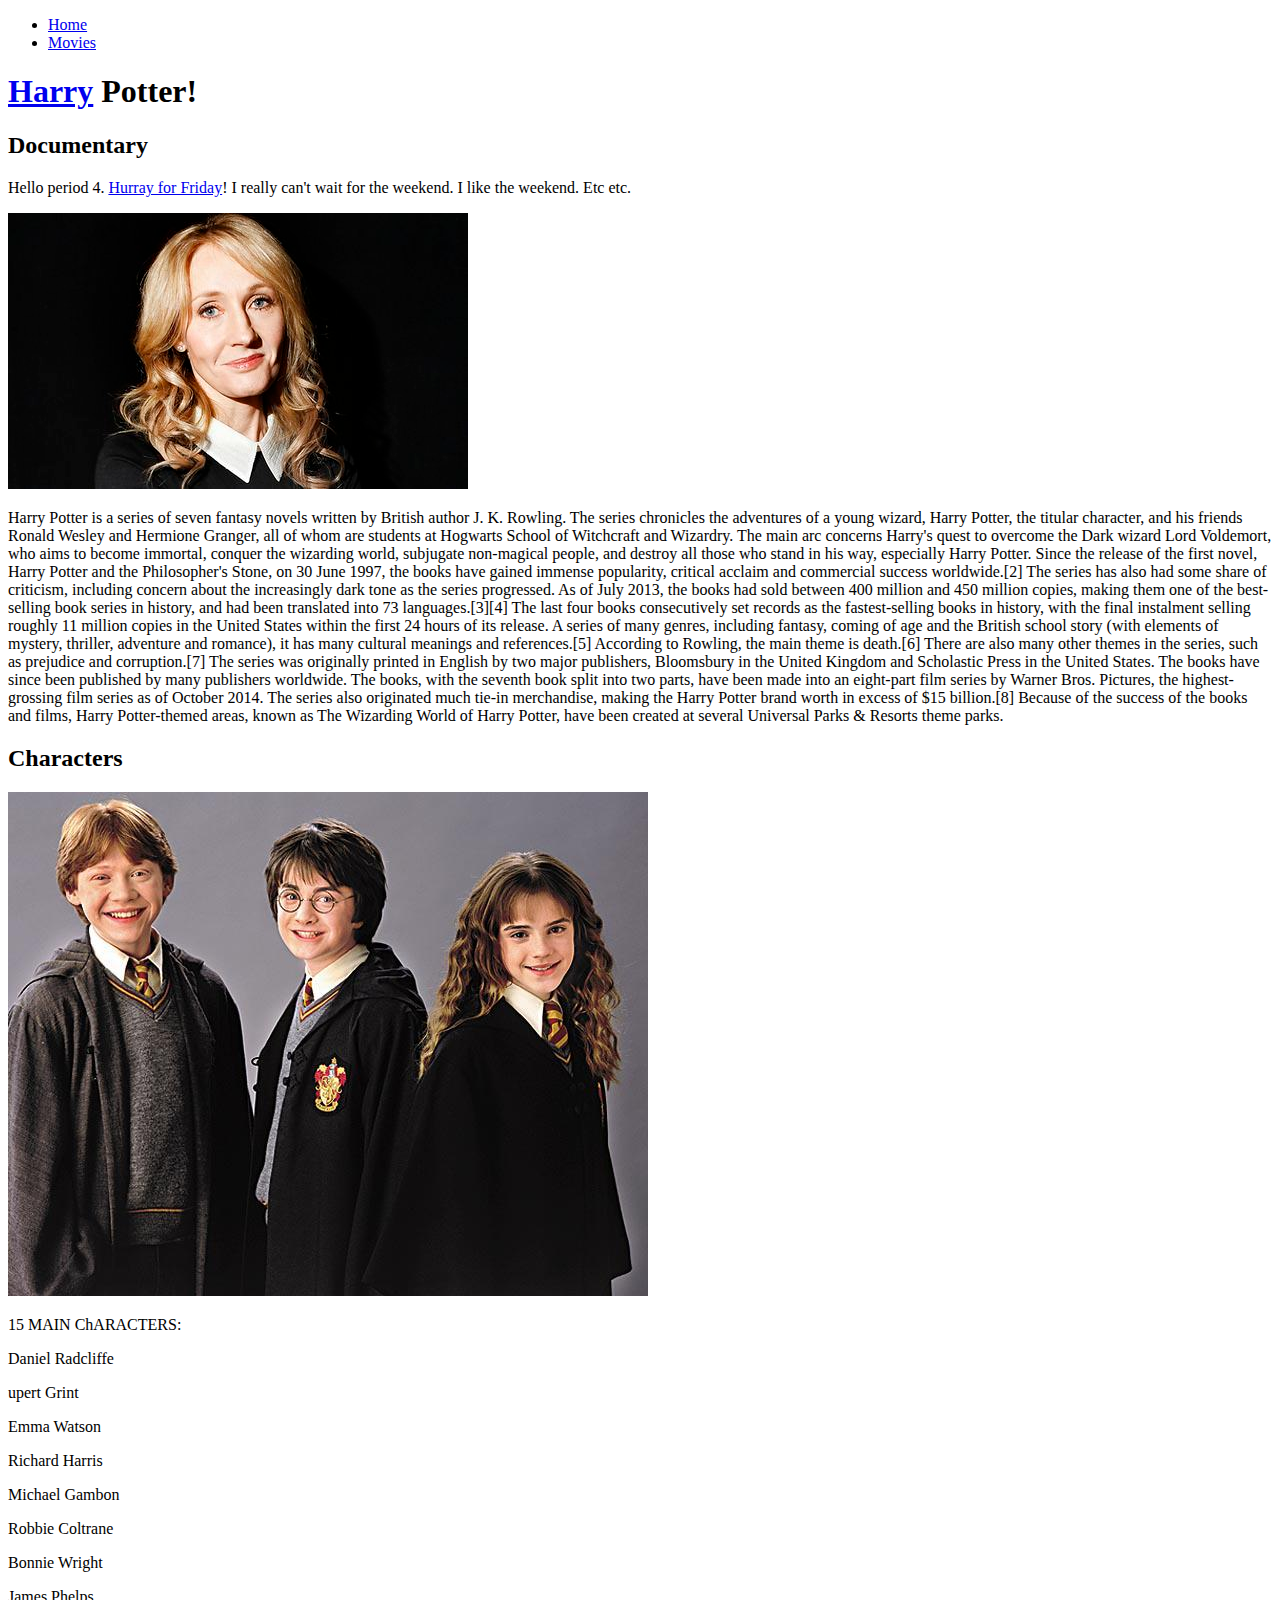
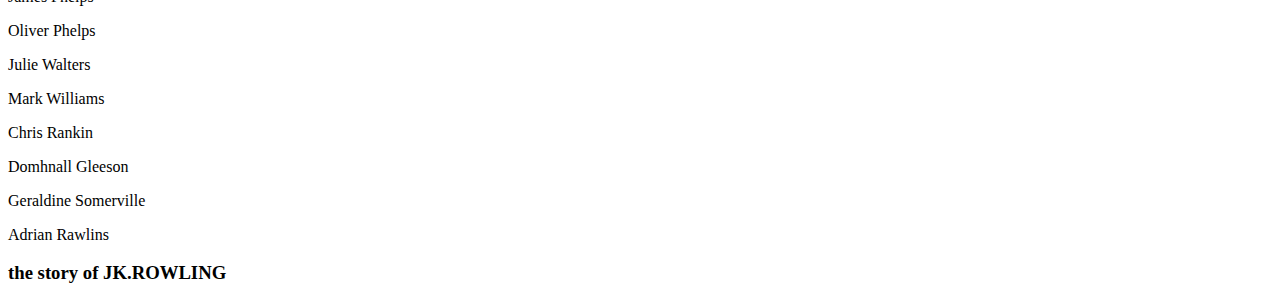
==== index.html @ eadf5263 "1" ====
<!DOCTYPE html>

<html>

<head>
	<title>Harry Potter!</title>
</head>

<body>
	<nav>
		<ul>
			<li><a href="index.html">Home</a></li>
			<li><a href="Movies.html">Movies</a></li>
		</ul>
	</nav>

	<h1><a href="https://www.youtube.com/watch?v=zCNHVMIYqiA">Harry</a> Potter!</h1>
	
	<h2>Documentary</h2>
	<p>Hello period 4. <a href="#reasons">Hurray for Friday</a>! I really can't wait for the weekend. I like the weekend. Etc etc.</p>
	
	<img src="JK-Rowling-009.jpg" alt="image of writer of harry potter.">
	
	<p>Harry Potter is a series of seven fantasy novels written by British author J. K. Rowling. The series chronicles the adventures of a young wizard, Harry Potter, the titular character, and his friends Ronald Wesley and Hermione Granger, all of whom are students at Hogwarts School of Witchcraft and Wizardry. The main arc concerns Harry's quest to overcome the Dark wizard Lord Voldemort, who aims to become immortal, conquer the wizarding world, subjugate non-magical people, and destroy all those who stand in his way, especially Harry Potter.
Since the release of the first novel, Harry Potter and the Philosopher's Stone, on 30 June 1997, the books have gained immense popularity, critical acclaim and commercial success worldwide.[2] The series has also had some share of criticism, including concern about the increasingly dark tone as the series progressed. As of July 2013, the books had sold between 400 million and 450 million copies, making them one of the best-selling book series in history, and had been translated into 73 languages.[3][4] The last four books consecutively set records as the fastest-selling books in history, with the final instalment selling roughly 11 million copies in the United States within the first 24 hours of its release.
A series of many genres, including fantasy, coming of age and the British school story (with elements of mystery, thriller, adventure and romance), it has many cultural meanings and references.[5] According to Rowling, the main theme is death.[6] There are also many other themes in the series, such as prejudice and corruption.[7]
The series was originally printed in English by two major publishers, Bloomsbury in the United Kingdom and Scholastic Press in the United States. The books have since been published by many publishers worldwide. The books, with the seventh book split into two parts, have been made into an eight-part film series by Warner Bros. Pictures, the highest-grossing film series as of October 2014. The series also originated much tie-in merchandise, making the Harry Potter brand worth in excess of $15 billion.[8]
Because of the success of the books and films, Harry Potter-themed areas, known as The Wizarding World of Harry Potter, have been created at several Universal Parks & Resorts theme parks.<P>

<h2>Characters</h2>
<img src="Picture-Three.jpg" alt="3 main character.">

<p>15 MAIN ChARACTERS:<p> 
<p>Daniel Radcliffe<p>
<p>upert Grint<p>
<p>Emma Watson<p>
<p>Richard Harris<p>
<p>Michael Gambon<p>
<p>Robbie Coltrane<p>
<p>Bonnie Wright<p>
<p>James Phelps<p>
<p>Oliver Phelps<p>
<p>Julie Walters<p>
<p>Mark Williams<p>
<p>Chris Rankin<p>
<p>Domhnall Gleeson<p>
<p>Geraldine Somerville<p>
<p>Adrian Rawlins<p>

<h3>the story of JK.ROWLING</h3>



</body>
</html>
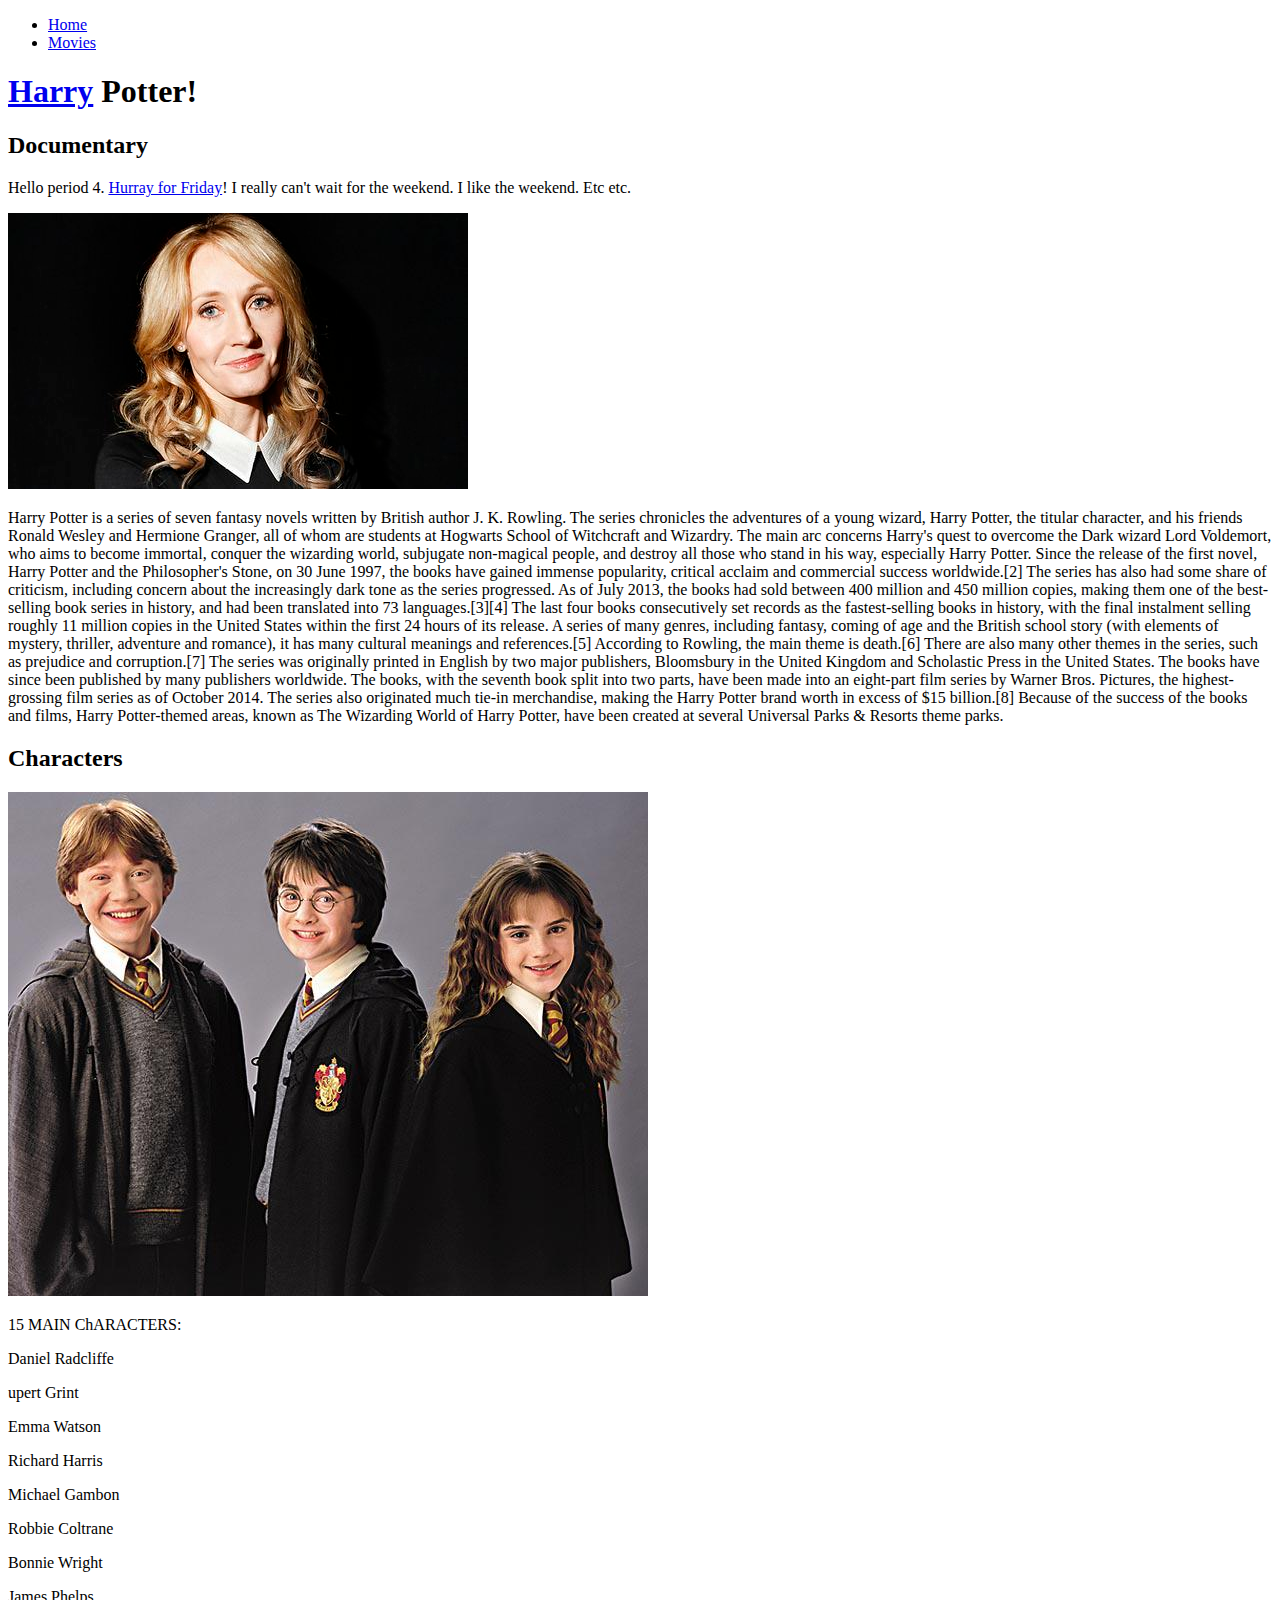
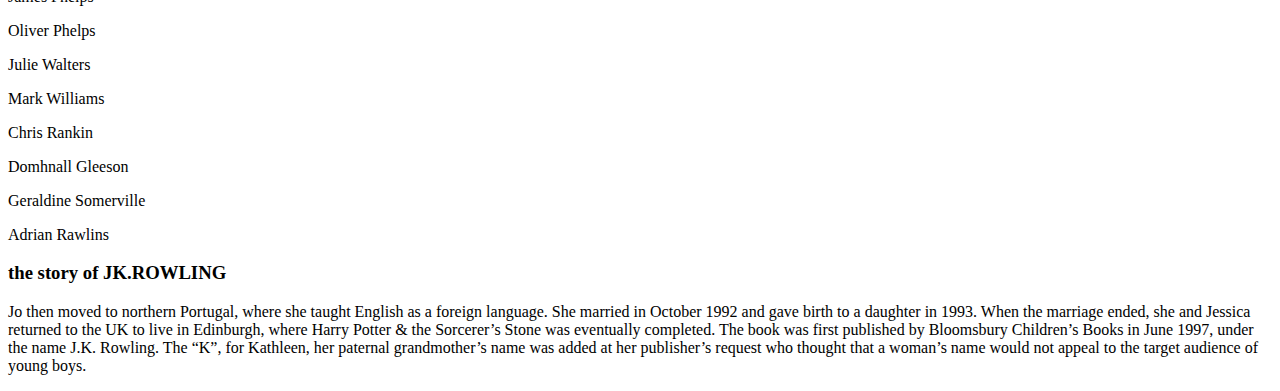
==== commit 31ca9bd2: "q" ====
--- a/index.html
+++ b/index.html
@@ -49,6 +49,9 @@
 <p>Adrian Rawlins<p>
 
 <h3>the story of JK.ROWLING</h3>
+<p>Jo then moved to northern Portugal, where she taught English as a foreign language. She married in October 1992 and gave birth to a daughter in 1993. When the marriage ended, she and Jessica returned to the UK to live in Edinburgh, where Harry Potter & the Sorcerer’s Stone was eventually completed. The book was first published by Bloomsbury Children’s Books in June 1997, under the name J.K. Rowling. The “K”, for Kathleen, her paternal grandmother’s name was added at her publisher’s request who thought that a woman’s name would not appeal to the target audience of young boys.<p>
+
+
 
 
 
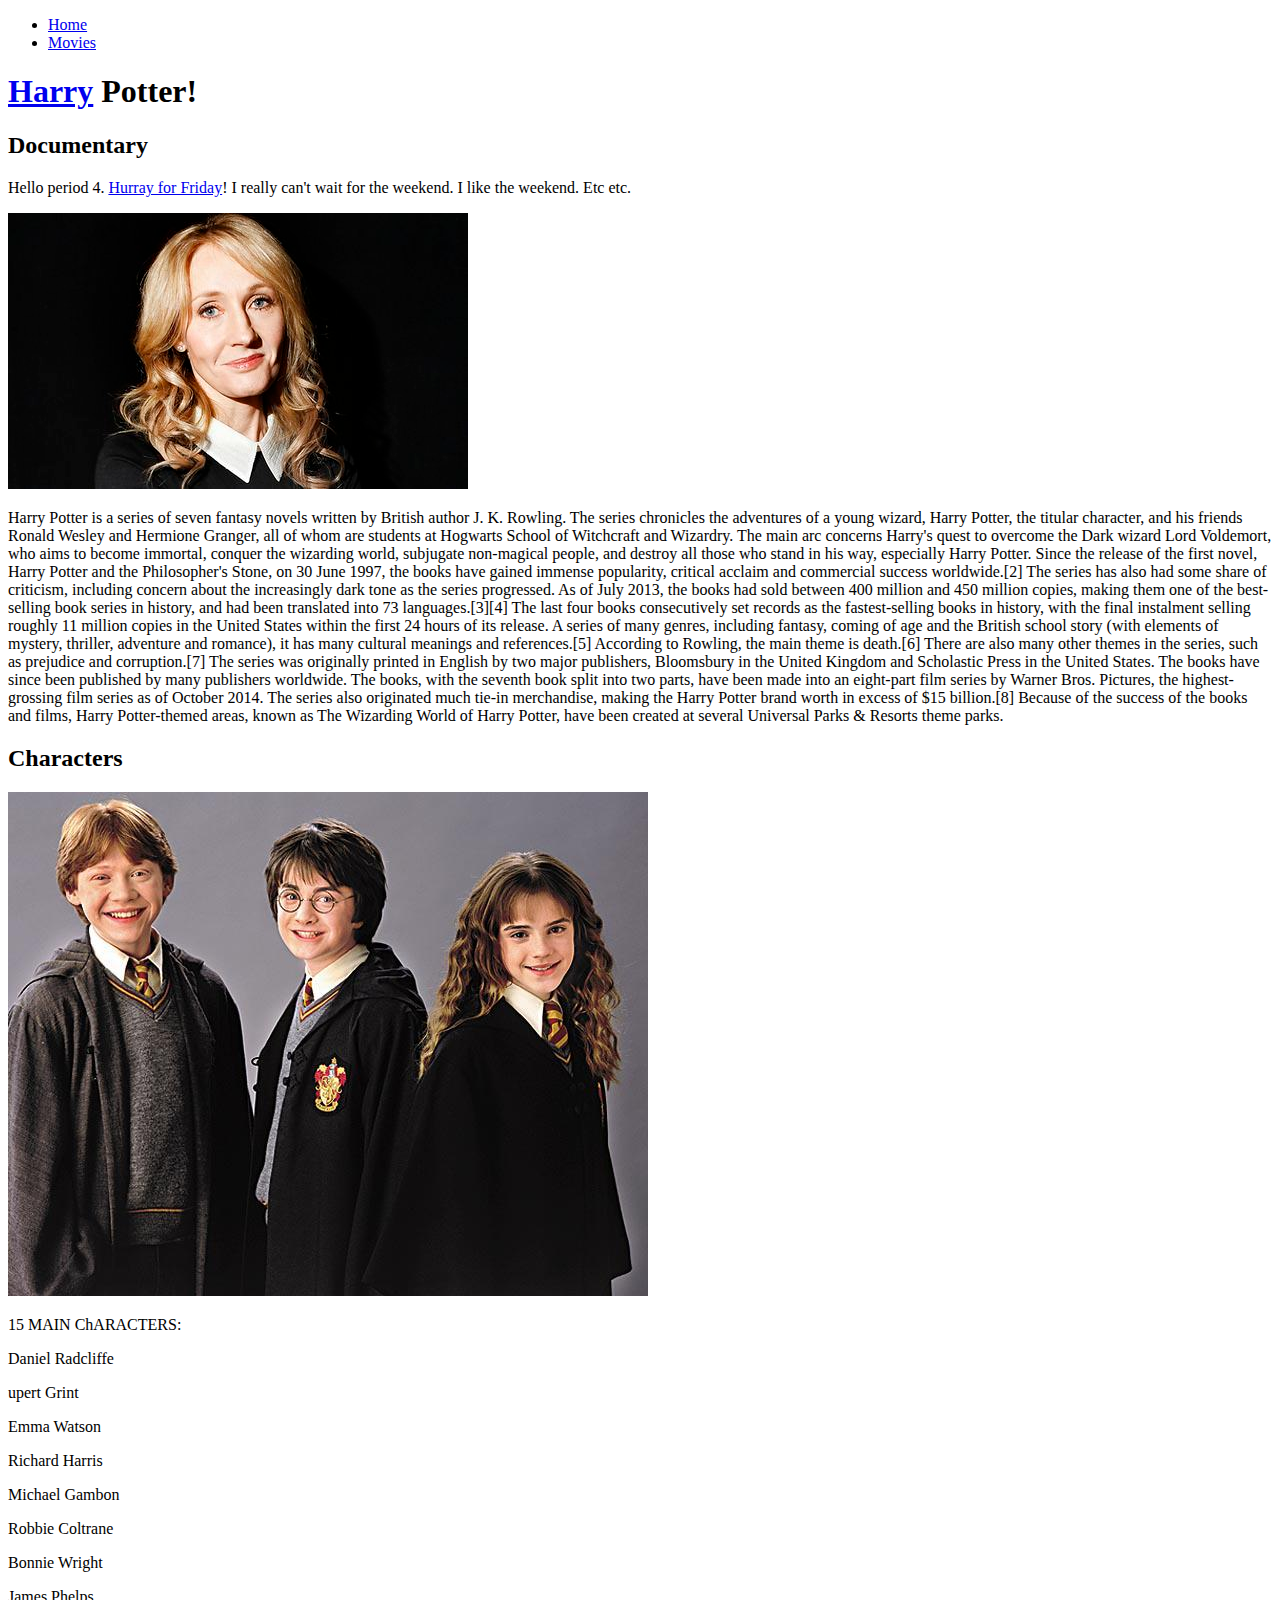
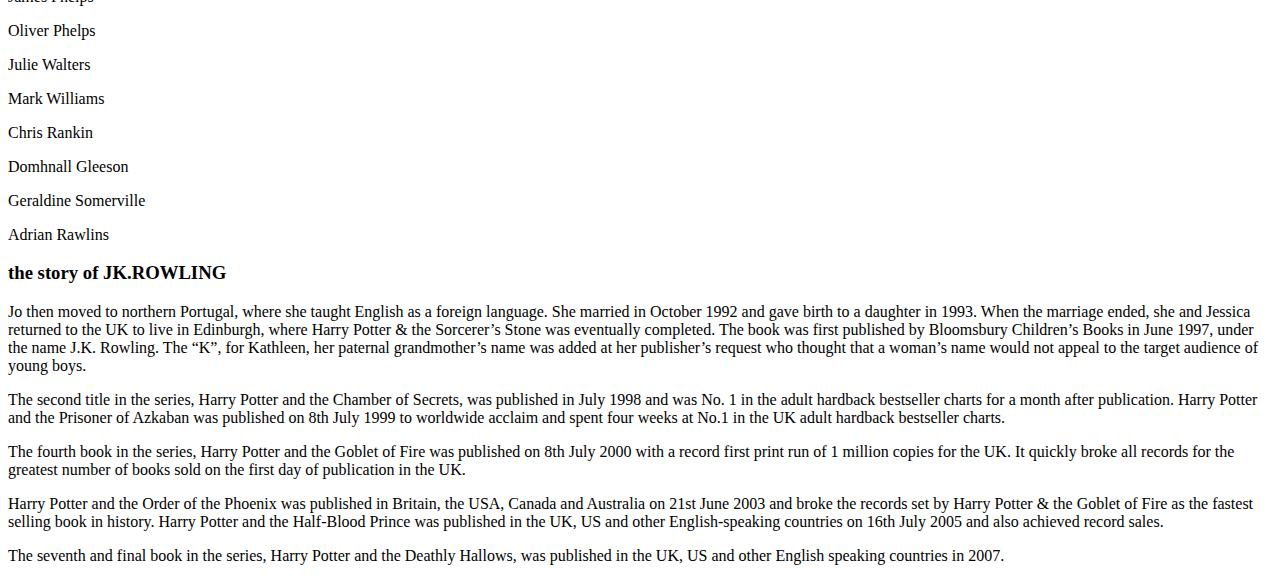
==== commit f6295dd8: "q" ====
--- a/index.html
+++ b/index.html
@@ -50,7 +50,10 @@
 
 <h3>the story of JK.ROWLING</h3>
 <p>Jo then moved to northern Portugal, where she taught English as a foreign language. She married in October 1992 and gave birth to a daughter in 1993. When the marriage ended, she and Jessica returned to the UK to live in Edinburgh, where Harry Potter & the Sorcerer’s Stone was eventually completed. The book was first published by Bloomsbury Children’s Books in June 1997, under the name J.K. Rowling. The “K”, for Kathleen, her paternal grandmother’s name was added at her publisher’s request who thought that a woman’s name would not appeal to the target audience of young boys.<p>
-
+<p>The second title in the series, Harry Potter and the Chamber of Secrets, was published in July 1998 and was No. 1 in the adult hardback bestseller charts for a month after publication. Harry Potter and the Prisoner of Azkaban was published on 8th July 1999 to worldwide acclaim and spent four weeks at No.1 in the UK adult hardback bestseller charts.<p>
+<p>The fourth book in the series, Harry Potter and the Goblet of Fire was published on 8th July 2000 with a record first print run of 1 million copies for the UK. It quickly broke all records for the greatest number of books sold on the first day of publication in the UK.<p>
+<p>Harry Potter and the Order of the Phoenix was published in Britain, the USA, Canada and Australia on 21st June 2003 and broke the records set by Harry Potter & the Goblet of Fire as the fastest selling book in history. Harry Potter and the Half-Blood Prince was published in the UK, US and other English-speaking countries on 16th July 2005 and also achieved record sales.<p>
+<p>The seventh and final book in the series, Harry Potter and the Deathly Hallows, was published in the UK, US and other English speaking countries in 2007.<p>
 
 
 
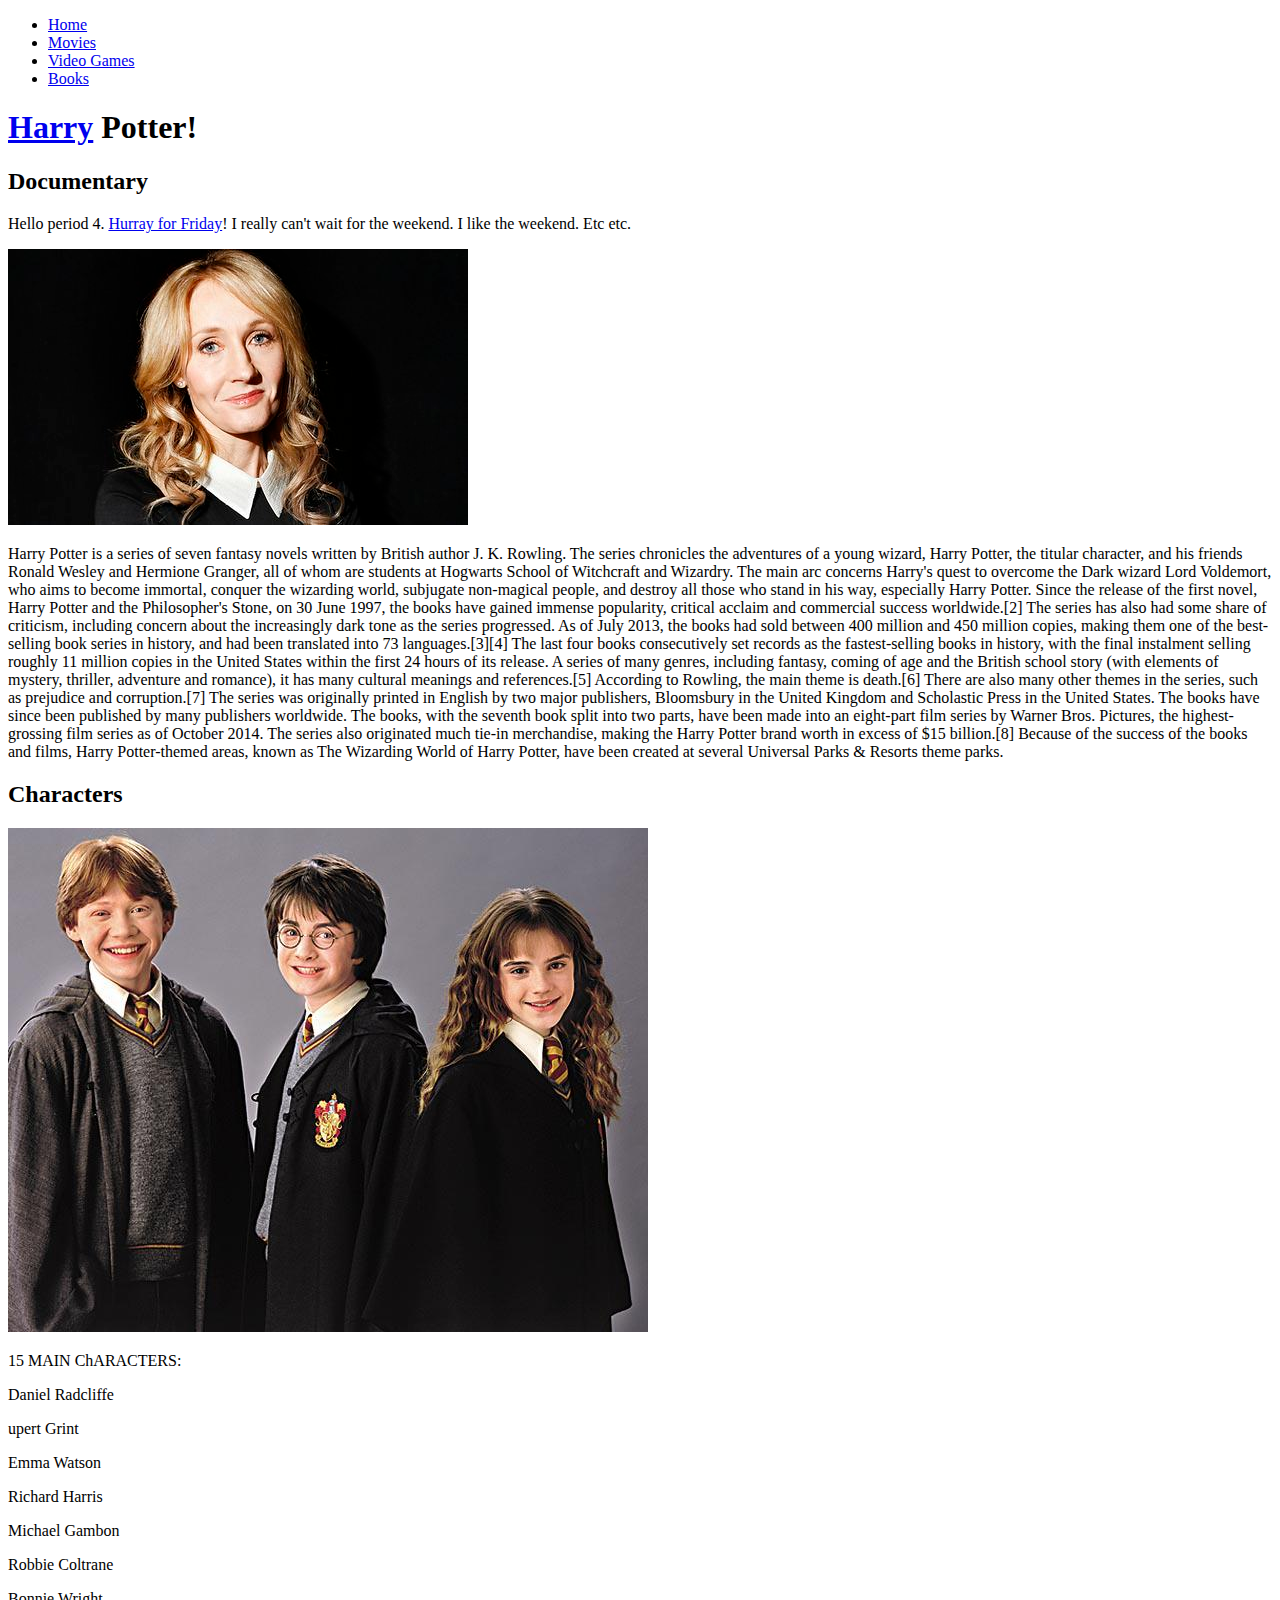
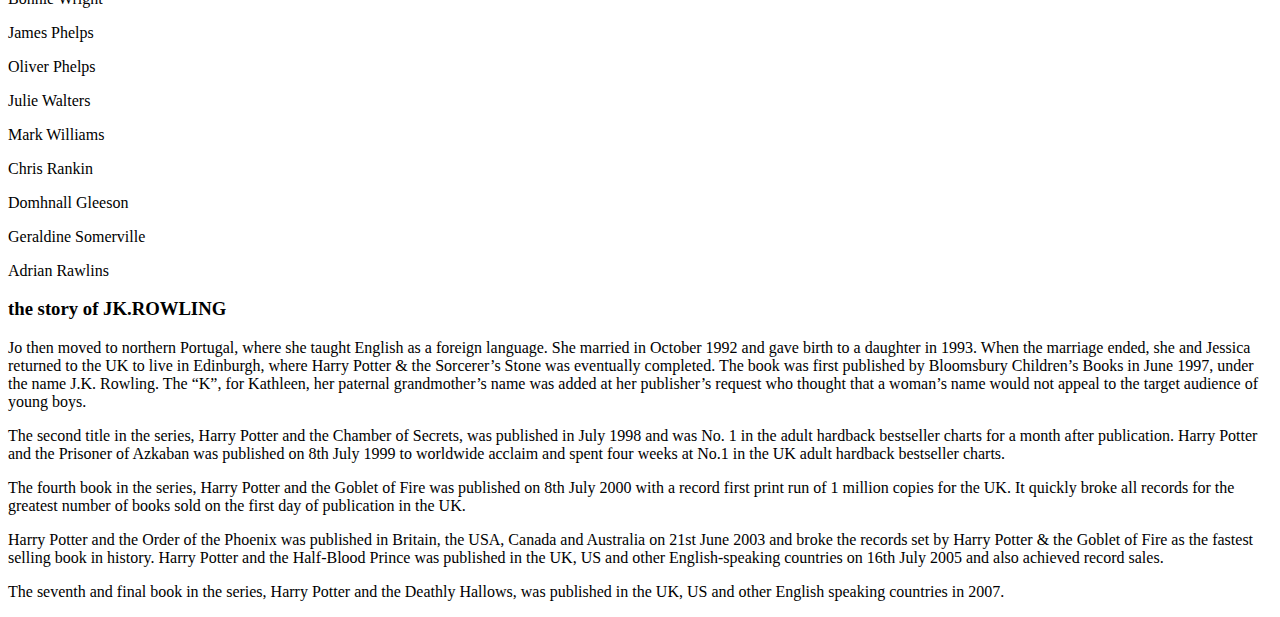
==== commit a0b2e2d4: "a" ====
--- a/index.html
+++ b/index.html
@@ -8,13 +8,14 @@
 </head>
 
 <body>
-	<nav>
-		<ul>
-			<li><a href="index.html">Home</a></li>
-			<li><a href="Movies.html">Movies</a></li>
-		</ul>
+	<ul>
+		<li><a href="/">Home</a></li>
+		<li><a href="/Movies">Movies</a></li>
+		<li><a href="/Video Games">Video Games</a></li>
+		<li><a href="/Books">Books</a></li>
+						
+	</ul>
 	</nav>
-
 	<h1><a href="https://www.youtube.com/watch?v=zCNHVMIYqiA">Harry</a> Potter!</h1>
 	
 	<h2>Documentary</h2>
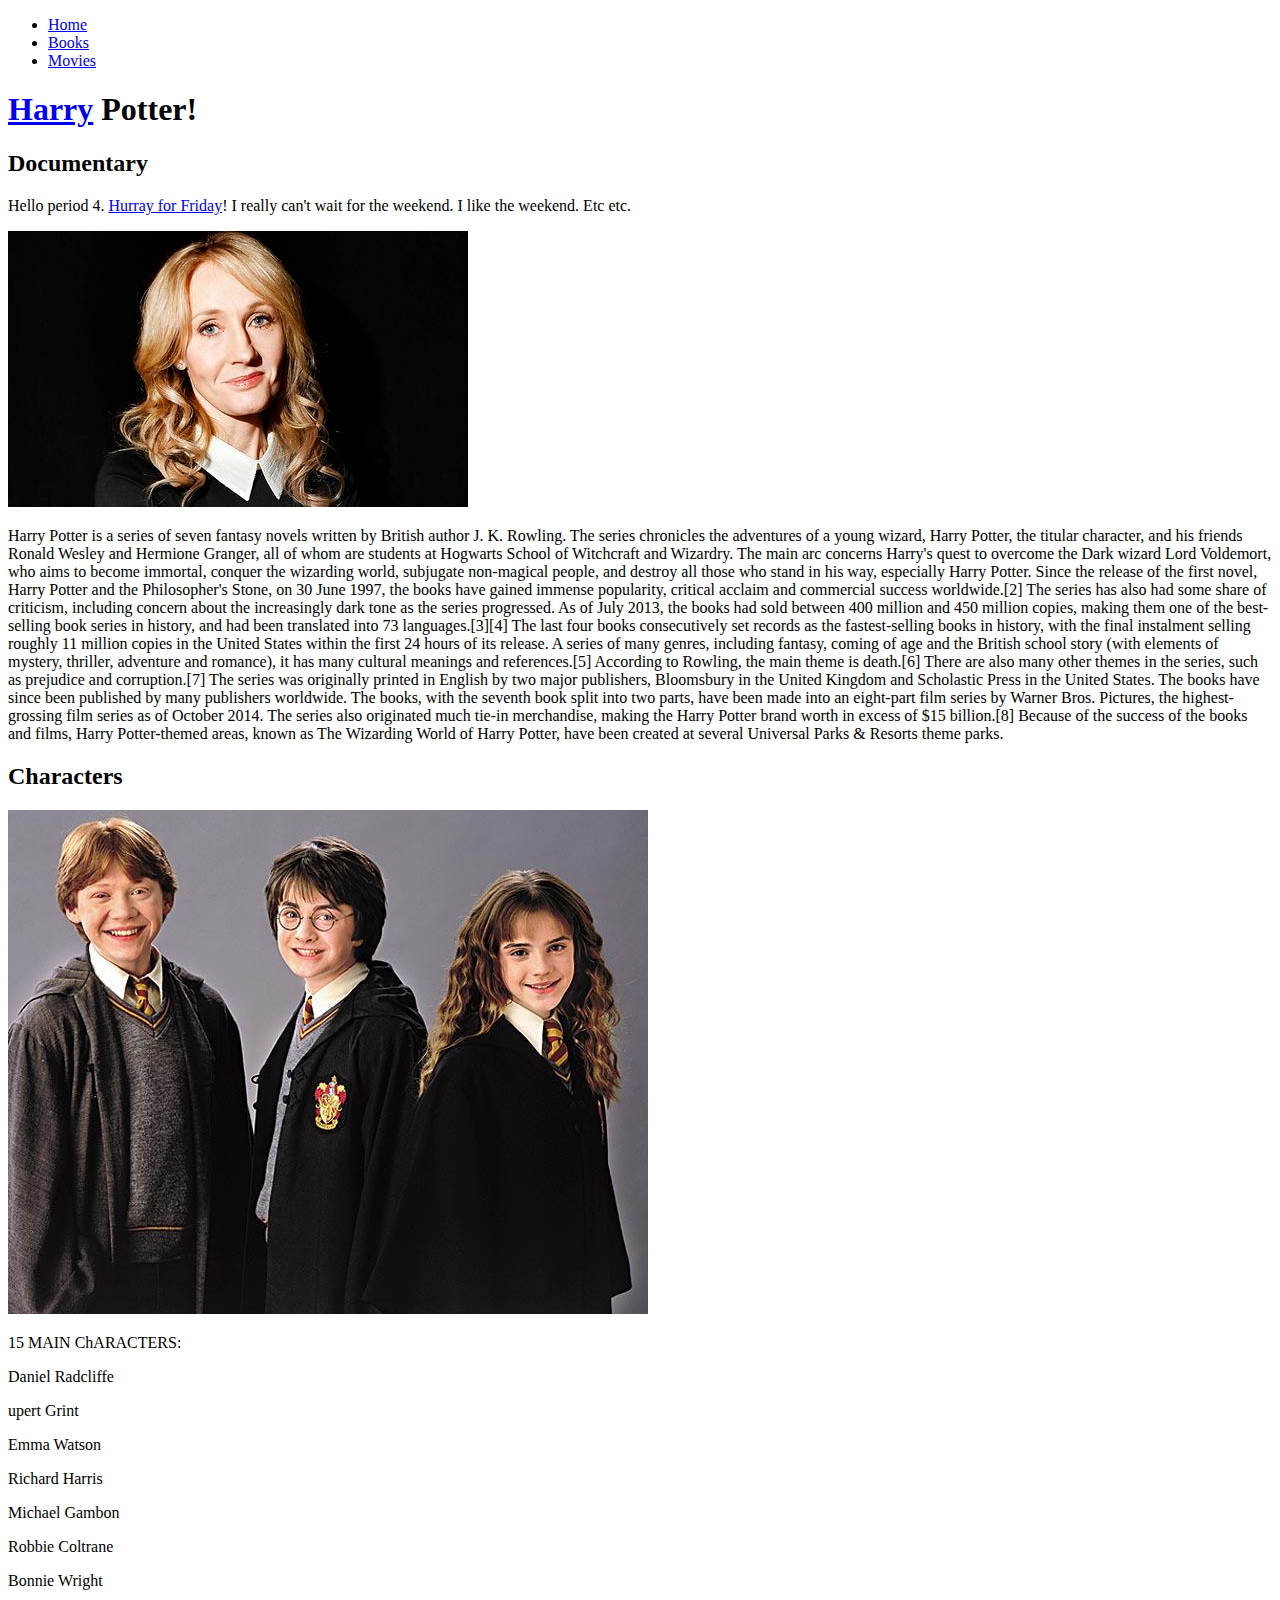
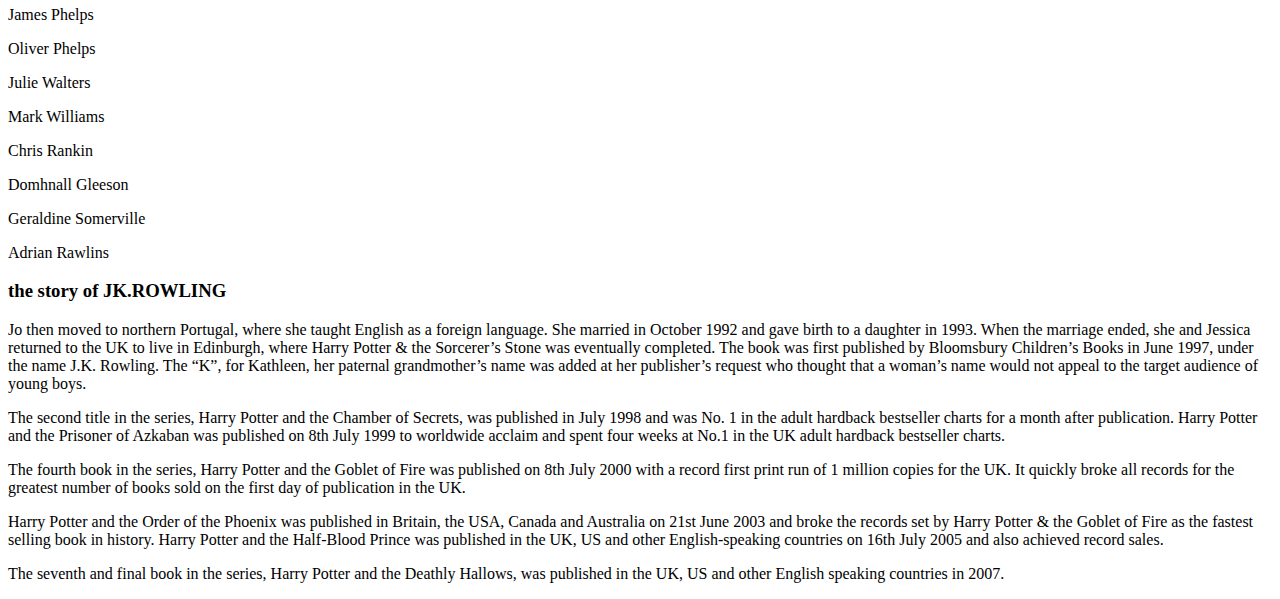
==== commit 4a0a02c8: "aa" ====
--- a/index.html
+++ b/index.html
@@ -8,13 +8,13 @@
 </head>
 
 <body>
-	<ul>
-		<li><a href="/">Home</a></li>
-		<li><a href="/Movies">Movies</a></li>
-		<li><a href="/Video Games">Video Games</a></li>
-		<li><a href="/Books">Books</a></li>
-						
-	</ul>
+	<nav>
+		<ul>
+			<li><a href="/">Home</a></li>
+			<li><a href="/Books">Books</a></li>
+			<li><a href="/Movies">Movies</a></li>
+			
+		</ul>
 	</nav>
 	<h1><a href="https://www.youtube.com/watch?v=zCNHVMIYqiA">Harry</a> Potter!</h1>
 	
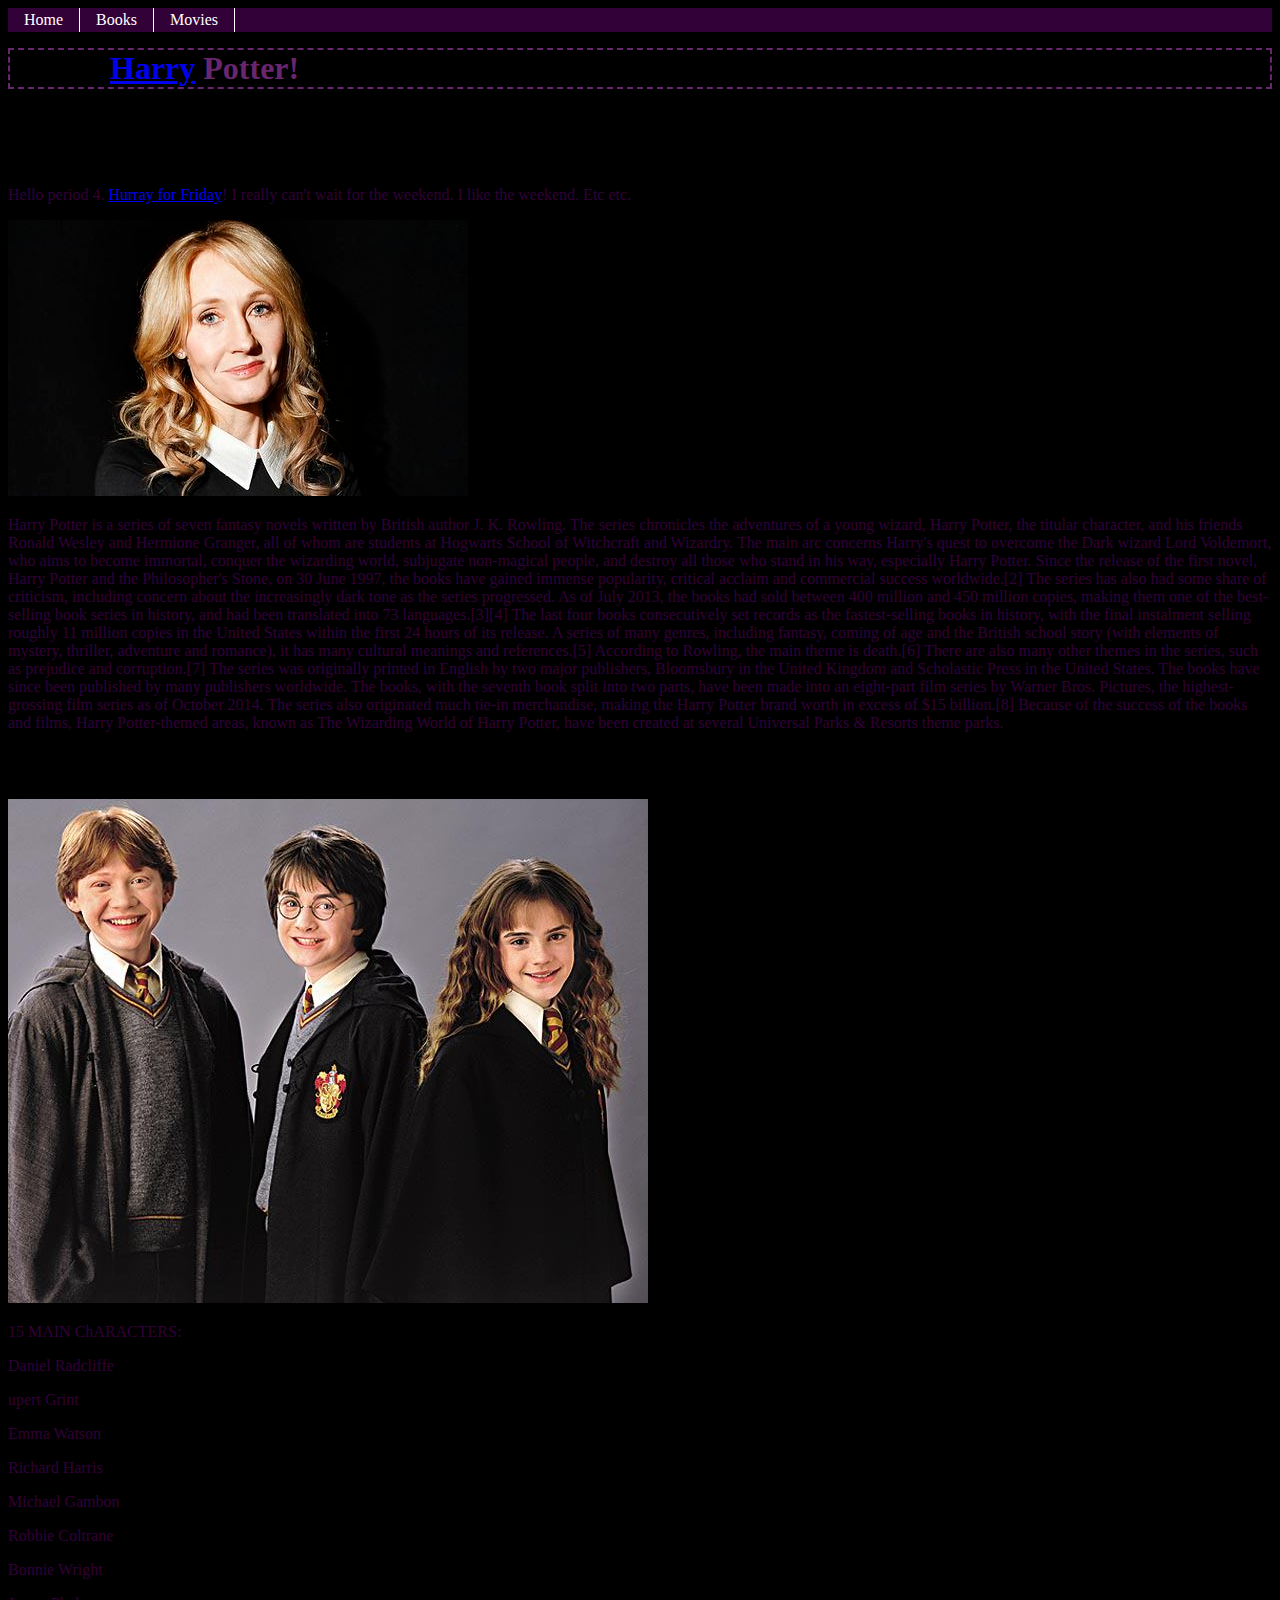
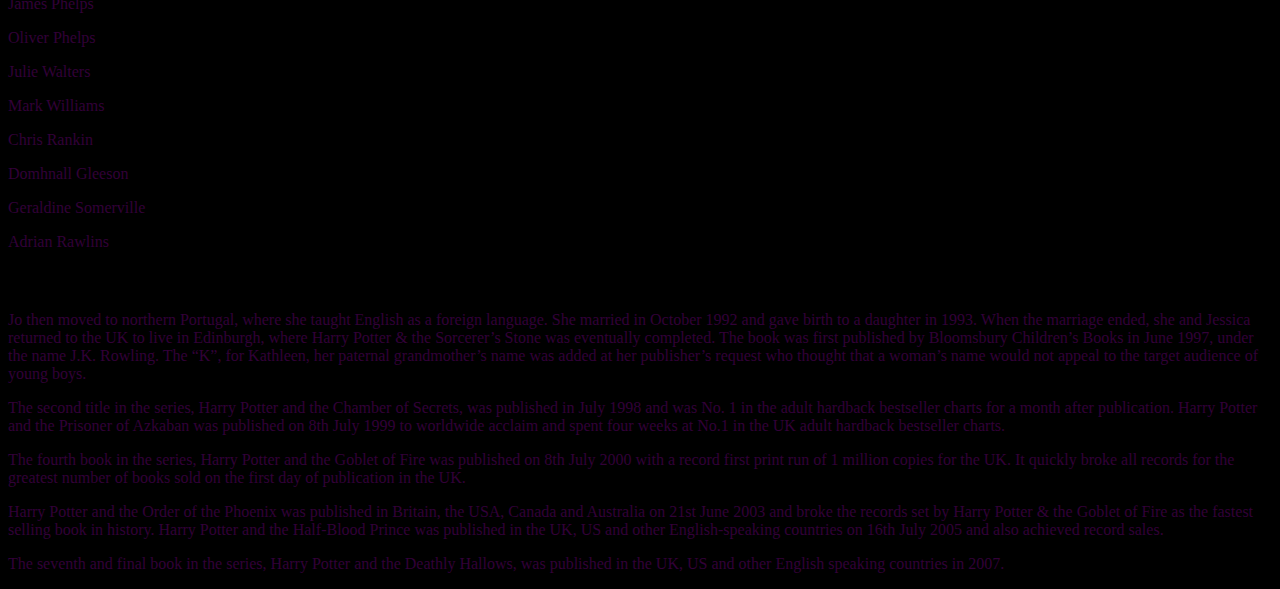
==== commit c13e507f: "aaa" ====
--- a/index.html
+++ b/index.html
@@ -3,7 +3,7 @@
 
 <html>
 
-<head>
+<head> <link rel="stylesheet" href="maziar.css">
 	<title>Harry Potter!</title>
 </head>
 
--- a/maziar.css
+++ b/maziar.css
@@ -0,0 +1,62 @@
+body {
+	background-color: #000;
+}
+
+#mainContent {
+	background-color: #679933;
+	margin: 40px 100px;
+	padding: 20px; 30px;
+	border: solid;
+	border-radius: 25px;
+}
+
+h1 {
+	clear: left;
+	color: #68266F;
+	font-family: 'Indie Flower', cursive;
+	padding-left: 100px;
+	border-width: 2px;
+	border-style: dashed;
+	margin-bottom: 50px;
+}
+
+.pullquote {
+	margin-left:75px;
+	margin-right:125px;
+	font-size: 1.5em;
+}
+
+p {
+	color: #320138;
+}
+
+nav ul li {
+	display: inline;
+}
+
+nav ul {
+	padding-left: 0;
+	margin-left: 0;
+	background-color: #320138;
+	color: White;
+	float: left;
+	width: 100%;
+	margin-top: 0;
+	padding-top: 0;
+	margin-left: 0;
+	padding-left: 0;
+}
+
+nav ul li a {
+	padding: 0.2em 1em;
+	background-color: #320138;
+	color: White;
+	text-decoration: none;
+	float: left;
+	border-right: 1px solid #fff;
+}
+
+nav ul li a:hover {
+	background-color: #68266F;
+	color: #fff;
+}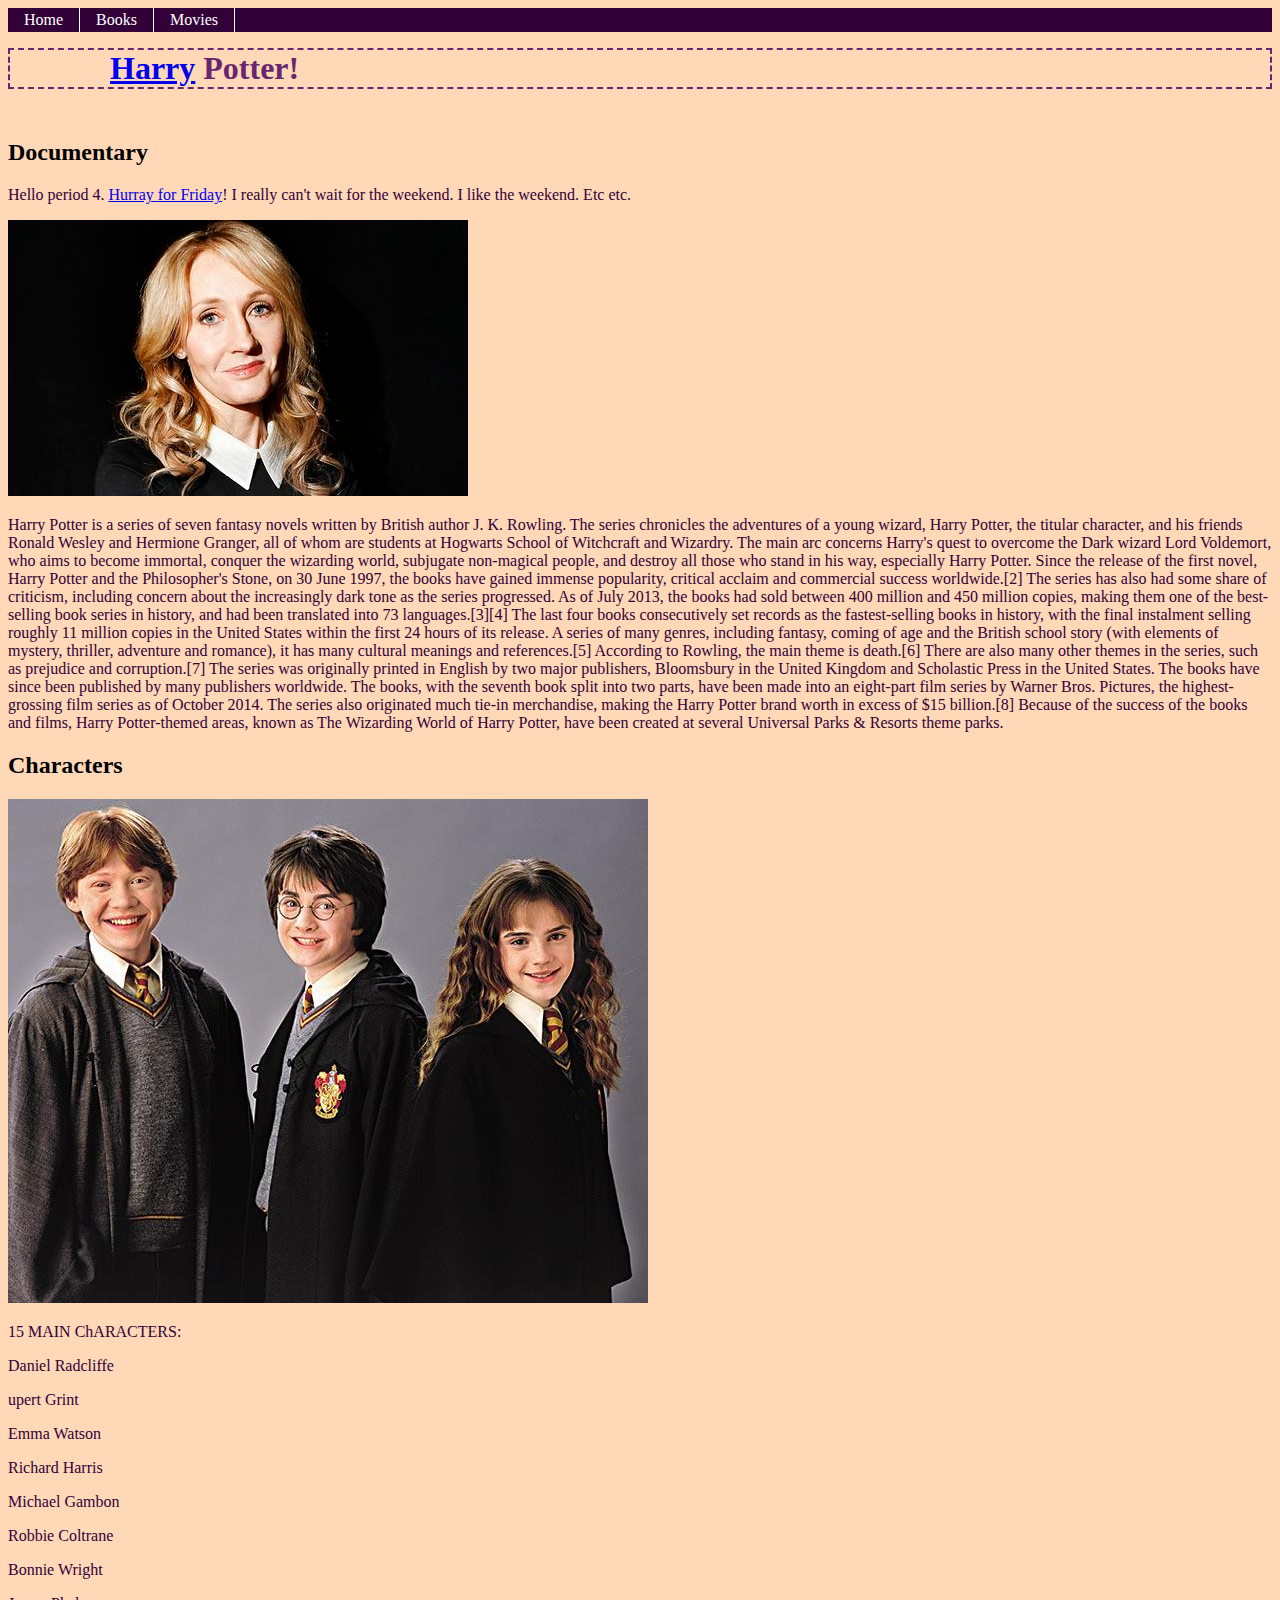
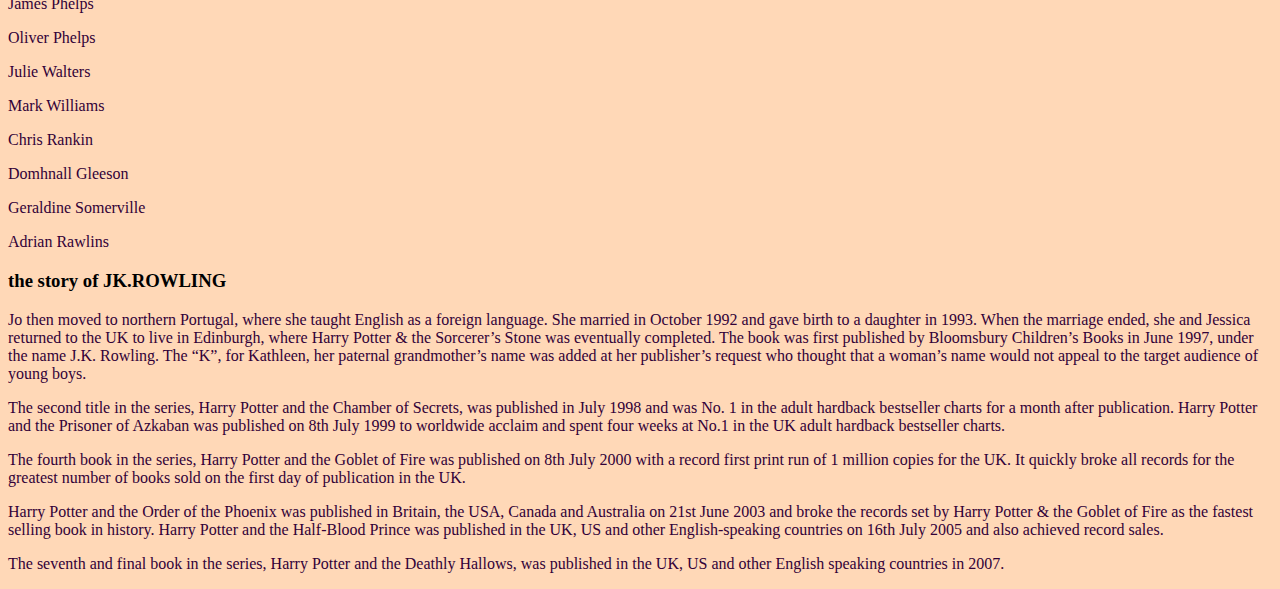
==== commit fb44cb40: "aa" ====
--- a/index.html
+++ b/index.html
@@ -3,7 +3,7 @@
 
 <html>
 
-<head> <link rel="stylesheet" href="maziar.css">
+<head> <link rel="stylesheet"href="maziar.css">
 	<title>Harry Potter!</title>
 </head>
 
--- a/maziar.css
+++ b/maziar.css
@@ -1,5 +1,5 @@
 body {
-	background-color: #000;
+	background-color: #FFD8B7;
 }
 
 #mainContent {
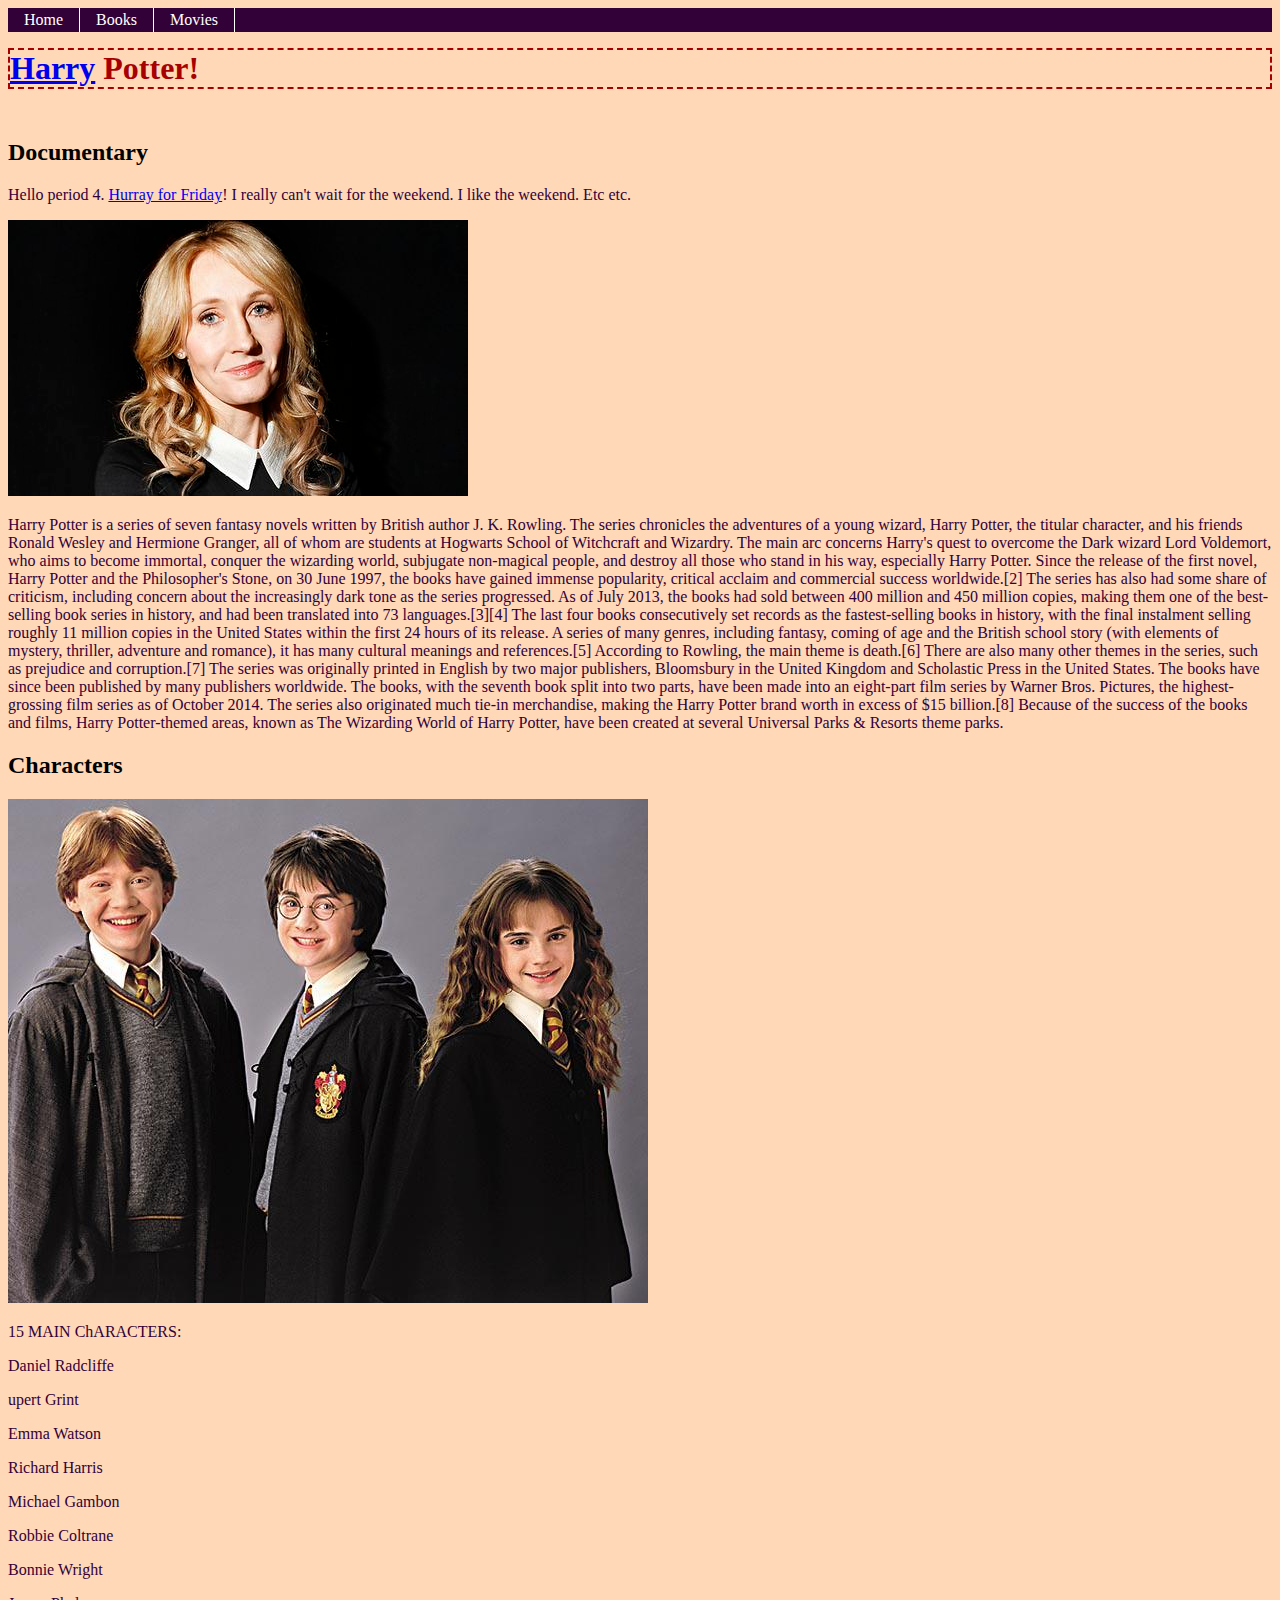
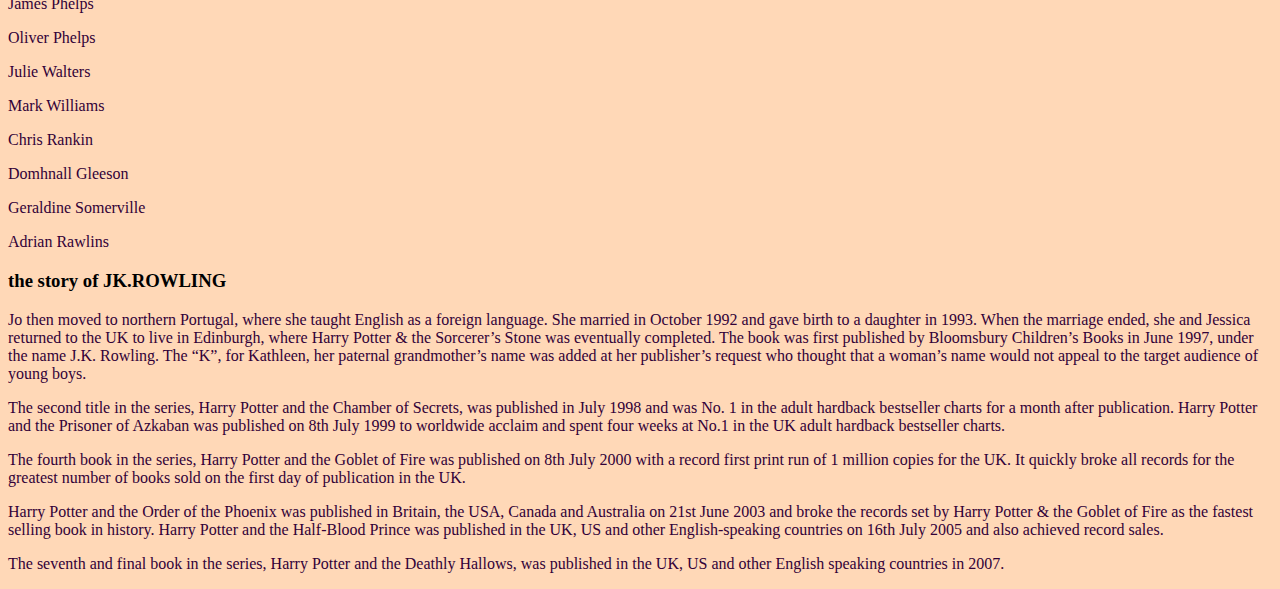
==== commit cc167f6b: "aa" ====
--- a/index.html
+++ b/index.html
@@ -2,8 +2,8 @@
 <!DOCTYPE html>
 
 <html>
-
-<head> <link rel="stylesheet"href="maziar.css">
+<link href='http://fonts.googleapis.com/css?family=Lobster' rel='stylesheet' type='text/css'>
+<head> <link rel="stylesheet"href="maziar.css"> 
 	<title>Harry Potter!</title>
 </head>
 
--- a/maziar.css
+++ b/maziar.css
@@ -12,8 +12,8 @@
 
 h1 {
 	clear: left;
-	color: #68266F;
-	font-family: 'Indie Flower', cursive;
+	color: #A70000;
+	font-family: 'font-family: 'Lobster', cursive;
 	padding-left: 100px;
 	border-width: 2px;
 	border-style: dashed;
